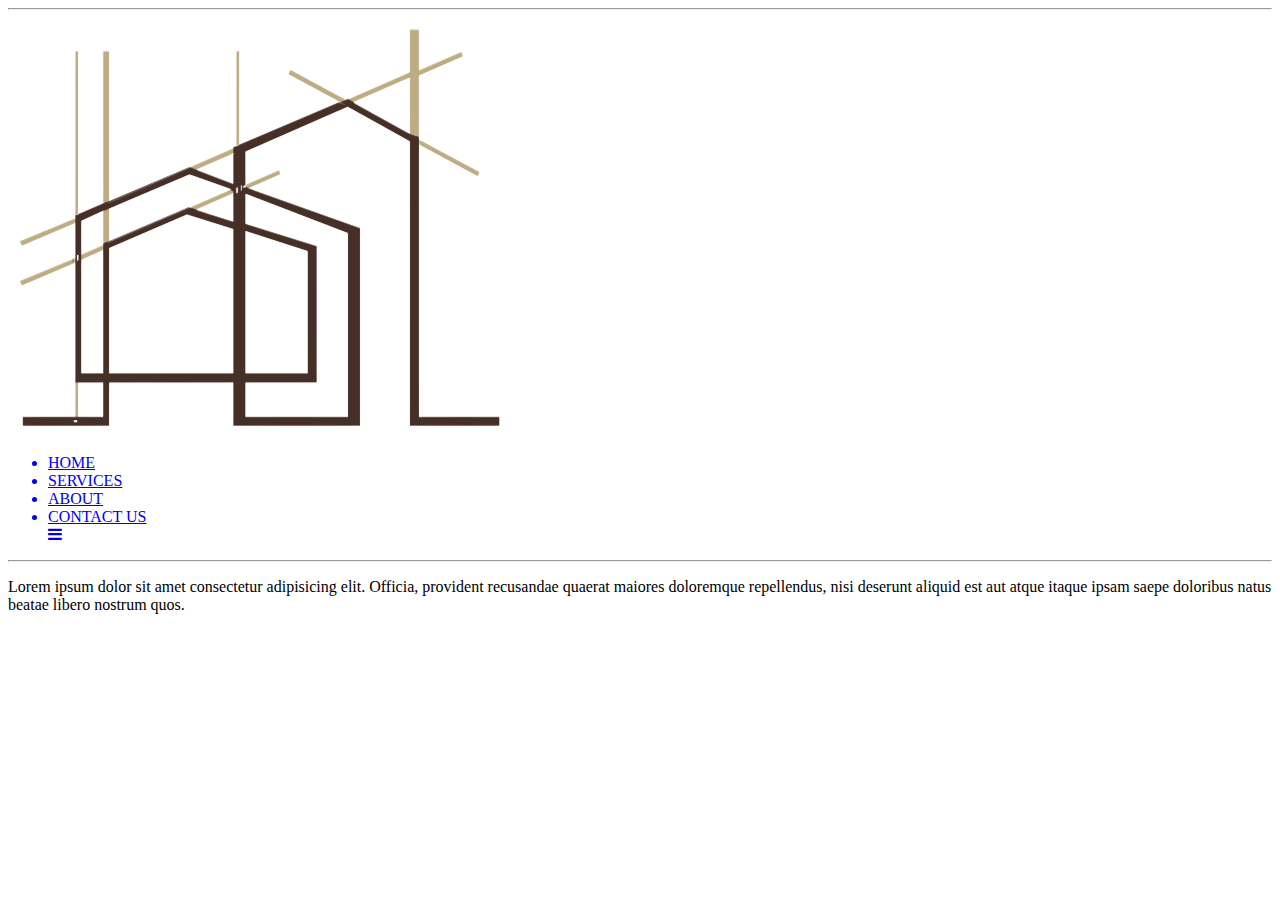
==== index.html @ e3c85fa1 "change from home.html to index.html" ====
<!DOCTYPE html>
<html lang="en">
<head>
    <meta charset="UTF-8">
    <meta http-equiv="X-UA-Compatible" content="IE=edge">
    <meta name="viewport" content="width=device-width, initial-scale=1.0">
    <link rel="preconnect" href="https://fonts.googleapis.com">
    <link rel="preconnect" href="https://fonts.gstatic.com" crossorigin>
    <link href="https://fonts.googleapis.com/css2?family=Poppins:wght@200&family=Roboto:wght@100;400&display=swap" rel="stylesheet">
    <link rel="stylesheet" href="home.css">
    <link rel="icon" type="image/x-icon" href="/images/favicon.ico">
    <link rel="stylesheet" href="https://cdnjs.cloudflare.com/ajax/libs/font-awesome/4.7.0/css/font-awesome.min.css">
    <title>Web Masons</title>

    <script>
    function myFunction() {
        var x = document.getElementById("menu");
        if (x.className === "menu") {
          x.className += " responsive";
        } else {
          x.className = "menu";
    }
}
    </script>
</head>
<body>
    <section class="top">
    <hr>
    
    
    <!-- header navbar -->
    <header class="header" >
        <nav class="navbar navbar-container" id="navbar">
        <a href="home.html">
            <div class="headimg">
            <img src="images\transparentLogo.png" alt="logo" class="logo">
            </div>
        </a>


        <div class="menu" id="menu">

            <ul >
                <a href="home.html"><li class="listItem">HOME</li></a>
                <a href="services.html"><li class="listItem">SERVICES</li></a>
                <a href="about.html"><li class="listItem">ABOUT</li></a>
                <a href="contact.html"><li class="listItem">CONTACT US</li></a>
                <a href="javascript:void(0);" class="icon" onclick="myFunction()">
                <i class="fa fa-bars"></i>
                </a>
            </ul>
        
        </div>
        </nav>

    </header>

    <hr>
    </section>
    <!-- main homepage -->
    <div class="content">

       <p>Lorem ipsum dolor sit amet consectetur adipisicing elit. Officia, provident recusandae quaerat maiores doloremque repellendus, nisi deserunt aliquid est aut atque itaque ipsam saepe doloribus natus beatae libero nostrum quos.
       </p>
        
    </div>
    <!-- services -->

    <!-- about page -->

    <!-- contact call to action -->
</body>
</html>
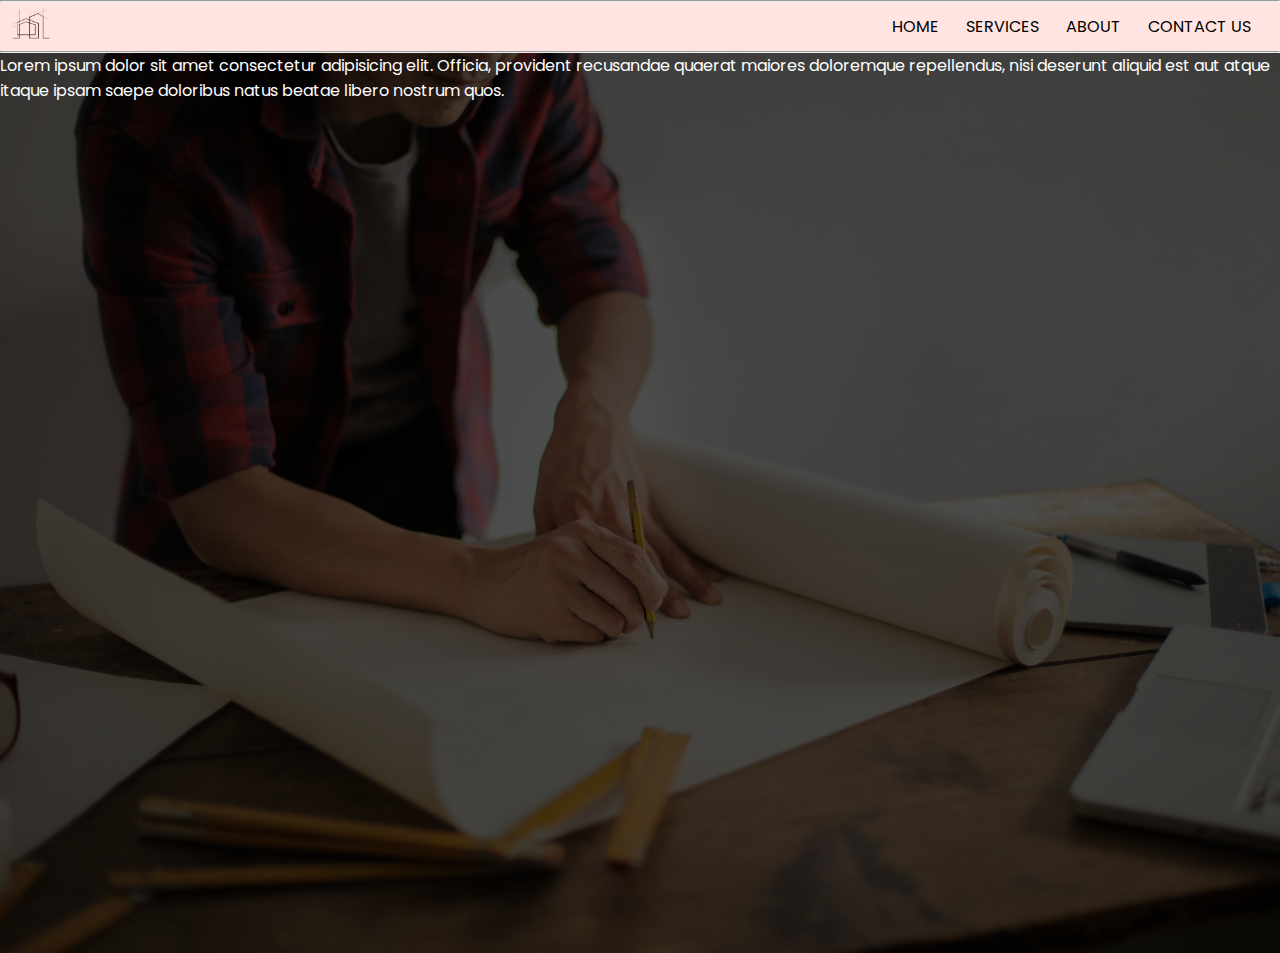
==== commit 4d51a149: "changes" ====
--- a/index.html
+++ b/index.html
@@ -33,7 +33,7 @@
         <nav class="navbar navbar-container" id="navbar">
         <a href="home.html">
             <div class="headimg">
-            <img src="images\transparentLogo.png" alt="logo" class="logo">
+            <img src="transparentLogo.png" alt="logo" class="logo">
             </div>
         </a>
 
--- a/home.css
+++ b/home.css
@@ -0,0 +1,85 @@
+*{
+
+    margin: 0;
+    padding: 0;
+    font-family: 'Poppins', sans-serif;
+    
+}
+
+
+/* header */
+
+.top{
+    
+    background-color: 	#FFE4E1;
+}
+
+
+.headimg img {
+
+    padding-left: 10px;
+    height: 32px; 
+    width: 38px;
+    
+}
+
+.navbar{
+    margin: 5px;
+    margin-left: 2px;
+    margin-right: 2px;
+    display: flex;
+    justify-content: space-between;
+    align-items: center;
+}
+
+.menu{
+    display: flex;
+    float: right;    
+    justify-content: center;
+}
+
+.menu ul{
+    display : flex;
+    
+}
+
+.menu li{
+    list-style: none;
+    padding: inherit;
+    padding-right: 27px;
+}
+
+.menu a:link {
+    text-decoration: NONE;
+    color: black;
+}
+
+.menu a:visited {
+    text-decoration: NONE;
+    color: black;
+}
+
+.menu a:hover {
+    text-decoration: NONE;
+    color: rgb(78, 72, 72);
+}
+
+.menu .icon {
+    display: none;
+}
+
+/* nav-bar responsive queries */
+
+
+  /* main body  */
+
+
+.content{
+
+    color: white;
+    background: rgba(0, 0, 0, 0.7) url(../images/bg.jpg);
+    background-size: cover;
+    background-blend-mode: darken;
+    background-position: center;
+    height: 100vh;
+}